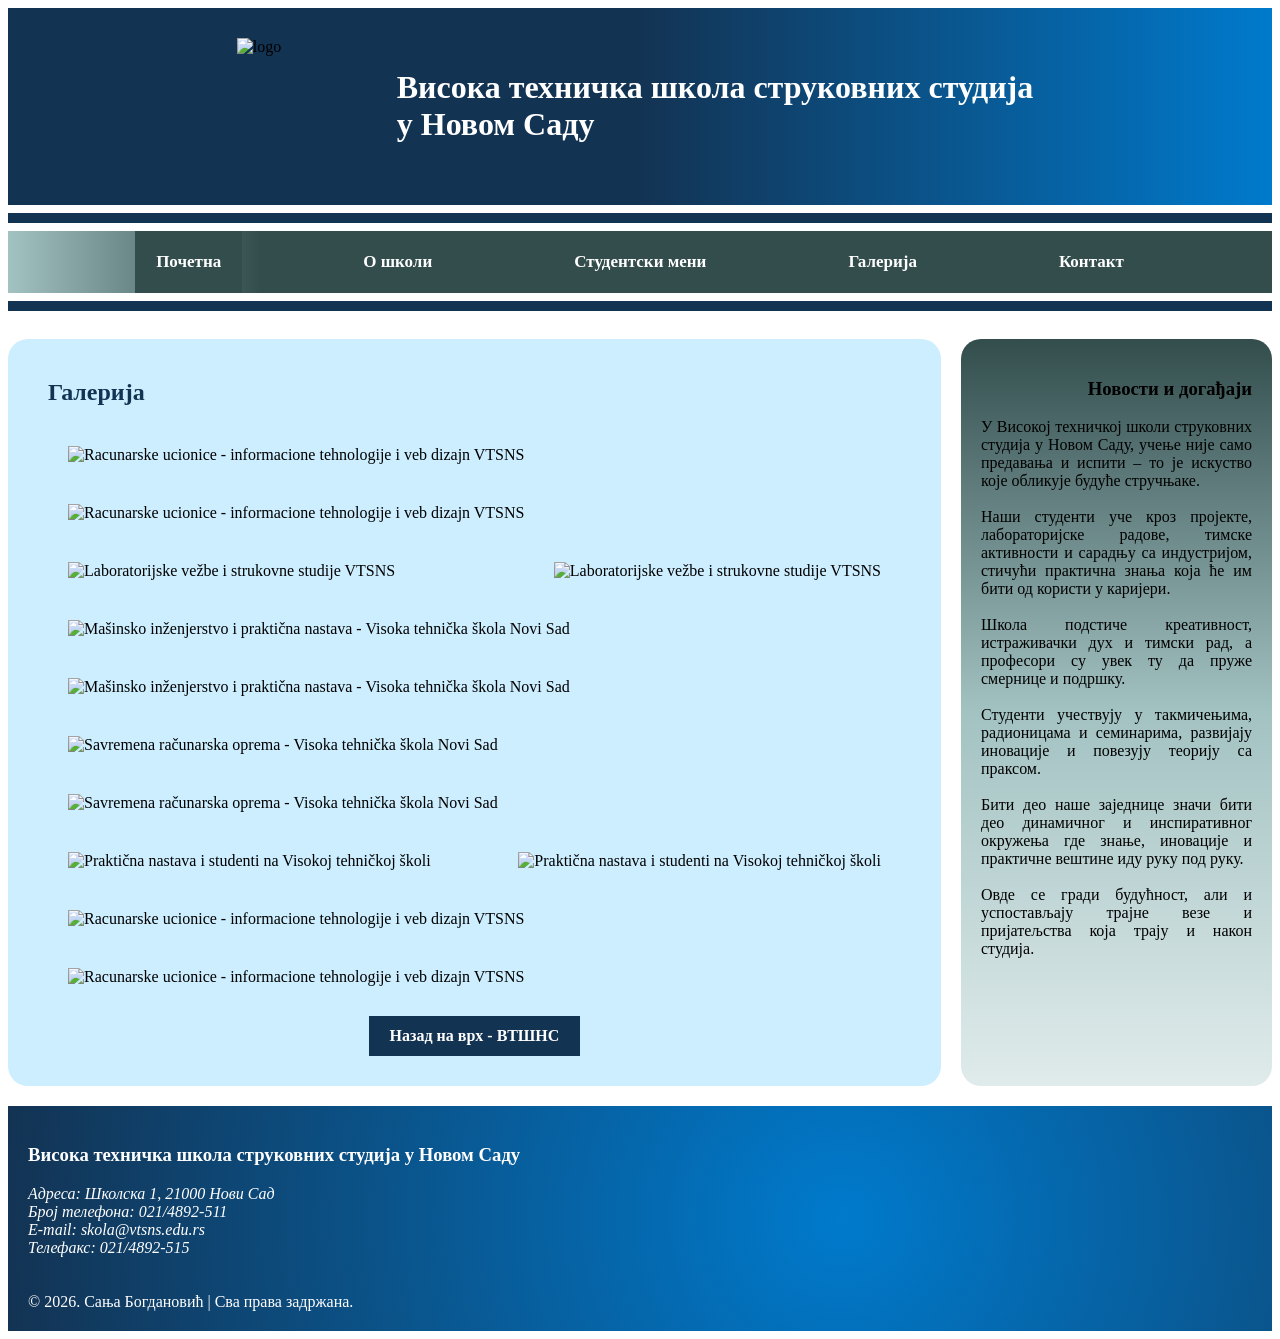
==== galerija.html @ fa399786 "Add files via upload" ====
<!DOCTYPE html>
<html lang="en">
<head>
    <link rel="icon" href="images/logo.png">
    <meta charset="UTF-8">
    <meta name="author" content="Сања Богдановић">
    <meta name="description" content="Zvanična prezentacija Visoke tehničke 
    škole strukovnih studija u Novom Sadu - VTSNS. Informacije o smerovima, 
    veb dizajnu, grafičkom dizajnu i studijama.">
    <meta name="keywords" content="visoka tehnicka skola, strukovne studije, 
    veb dizajn, visoka skola novi sad, informacione tehnologije, vtsns, 
    graficki dizajn, fakultet novi sad, visoka škola">
    <title>Document</title>
    <link rel="stylesheet" href="style.css">
</head>

<body>

<header>
    <img src="images/logo.jpg" alt="logo">
    <h1>Висока техничка школа струковних студија <br>
        у Новом Саду
    </h1>
</header>

    <hr>

<nav>

        <input type="checkbox" id="menu-toggle">
        <label for="menu-toggle" class="hamburger">
            <span></span>
            <span></span>
            <span></span>
        </label>

        <ul class="nav-linkovi">
            <li><a href="index.html" class="dugme">Почетна</a></li>
            <li><a href="oskoli.html" class="dugme">О школи</a></li>
            <li class="dropdown">
                <a href="#" class="dropbtn"> Студентски мени</a>
                <ul class="dropdown-content">
                    <li><a href="#">Распоред часова</a></li>
                    <li><a href="#">Испити и резултати</a></li>
                    <li><a href="#">Електронски дневник</a></li>
                    <li><a href="#">Библиотека</a></li>
                    <li><a href="#">Стипендија</a></li>
                    <li><a href="#">Обавештења</a></li>
                </ul>
            </li>
            <li><a href="galerija.html" class="dugme">Галерија</a></li> 
            <li><a href="kontakt.html" class="dugme">Контакт</a></li>
        </ul> 
</nav>

<hr>

    <div class="layout">

        <main> 
            <h2> Галерија</h2>
            <img src="images/slika1.jpg" class="slika2" alt="Racunarske ucionice - informacione tehnologije i veb dizajn VTSNS">
            <img src="images/slika2.jpg" class="slika2" alt="Racunarske ucionice - informacione tehnologije i veb dizajn VTSNS">
            <img src="images/slika11.jpg" class="slika1" alt="Laboratorijske vežbe i strukovne studije VTSNS">
            <img src="images/slika12.jpg" class="slika1" alt="Laboratorijske vežbe i strukovne studije VTSNS">
            <img src="images/slika19.jpg" class="slika2" alt="Mašinsko inženjerstvo i praktična nastava - Visoka tehnička škola Novi Sad">
            <img src="images/slika20.jpg" class="slika2" alt="Mašinsko inženjerstvo i praktična nastava - Visoka tehnička škola Novi Sad">
            <img src="images/slika15.jpg" class="slika1" alt="Savremena računarska oprema - Visoka tehnička škola Novi Sad">
            <img src="images/slika16.jpg" class="slika1" alt="Savremena računarska oprema - Visoka tehnička škola Novi Sad">
            <img src="images/slika17.jpg" class="slika2" alt="Praktična nastava i studenti na Visokoj tehničkoj školi">
            <img src="images/slika18.jpg" class="slika2" alt="Praktična nastava i studenti na Visokoj tehničkoj školi">
             <img src="images/slika13.jpg" class="slika1" alt="Racunarske ucionice - informacione tehnologije i veb dizajn VTSNS">
            <img src="images/slika14.jpg" class="slika1" alt="Racunarske ucionice - informacione tehnologije i veb dizajn VTSNS">
        

    <a href="#" class="dugme2">Назад на врх - ВТШНС</a>
  

        </main>


        <aside> 
            <h3>Новости и догађаји</h3>
            <p>У Високој техничкој школи струковних студија у Новом Саду, учење није само предавања и испити 
               – то је искуство које обликује будуће стручњаке. <br> <br>
               Наши студенти уче кроз пројекте, лабораторијске радове, 
               тимске активности и сарадњу са индустријом, стичући практична знања која ће им бити од користи у каријери. <br> <br>
               Школа подстиче креативност, истраживачки дух и тимски рад, а професори су увек ту да пруже смернице и подршку. <br> <br>
               Студенти учествују у такмичењима, радионицама и семинарима, развијају иновације и повезују теорију са праксом. <br> <br>
               Бити део наше заједнице значи бити део динамичног и инспиративног окружења где знање, иновације и практичне вештине 
               иду руку под руку. <br> <br>
               Овде се гради будућност, али и успостављају трајне везе и пријатељства која трају и након студија.
              </p>


        </aside>
   
   <footer>
            <h3> Висока техничка школа струковних студија у Новом Саду</h3>
            <address>Адреса: Школска 1, 21000 Нови Сад <br>  
             Број телефона: 021/4892-511 <br>
             E-mail: skola@vtsns.edu.rs <br>
             Телефакс: 021/4892-515 
             </address>
             <br> <br>
             <p1>&copy; 2026. Сања Богдановић | Сва права задржана.</p1>

        </footer> 
        </div> 

</body>
</html>
---- style.css ----
.layout{
    display: grid;
    grid-template-columns: 3fr 1fr;
    grid-template-rows: auto 1fr auto;
    grid-template-areas:
      "header header"
      "main sidebar"
      "footer footer";
    gap: 20px;
}

header{
    grid-area: header;
    padding: 20px;
    display: flex;
    justify-content: center;
    padding: 20px;
    background: linear-gradient(to right, #133353 50%, #007acc);
}

header img{
    width: 130px;
    height: 130px;
    padding: 10px;
}

header h1{
    color: white;
    font-family: 'Times New Roman', Times, serif;
    padding: 20px;
    font-weight: bold;
}


main{
    grid-area: main;
    background-color: #cceeff;
    padding: 20px 40px;
    max-width: 1200px;
    margin: auto;
    border-radius: 20px;
}

main h2{
    color: #133353;
}

.slika1{
    width: 46%;
    height: 30%;
    padding: 20px;
}

.slika2{
    width: 96%;
    height: 50%;
    padding: 20px;
}

.slika1, .slika2{
    transition: transform 0.3s ease;
}

.slika1:hover, .slika2:hover{
    transform: scale(1.05);
}

aside{
    grid-area: sidebar;
    background-color:  #b36b00;
    padding: 20px;
    border-radius: 20px;
    background: linear-gradient(to bottom, #334d4d, #a3c2c2, #e0ebeb);
}



aside h3{
    text-align: right;
}

footer{
    grid-area: footer;
    background-color: #133353;
    padding: 20px;
    background: radial-gradient(circle at 66% center ,  #007acc, #133353);
}

footer h3, address, p1{
    color: white;
}

nav{
    display: flex;
    justify-content: center;
    background-color:  #334d4d;
    background: linear-gradient(to left, #334d4d 80%,  #a3c2c2);
}

.dugme2{
    display: table;
    margin: 10px auto;
    background-color: #133353;
    color: white;
    text-decoration: none;
    padding: 10px 20px;
    border: 1px solid #133353;
    font-weight: bold;
}

.dugme2:hover{
    background-color: #334d4d;
    color: white;
    border: 1px solid #334d4d;
}

.dugme, .dropbtn{
    font-family: 'Times New Roman', Times, serif;
    border: 1px solid  #334d4d;
    background-color:  #334d4d;
    color: white;
    text-decoration: none;
    padding: 20px 20px;
    font-weight: bold;
    font-size: 17px;
    display: flex;
    align-items: center;
    cursor: pointer;
    transition: all 0.3s ease;
}

.dugme:hover, .dropbtn:hover{
    border: 1px solid #133353;
    background-color: #133353;
    color: white;
    text-decoration: none;
    font-weight: bold;
    transform: scale(1.05);
}

.dropdown{
    position: relative;
    display: flex;
}

.dropdown-content {
  display: none;
  position: absolute; 
  top: 100%;
  background-color: #334d4d;
  min-width: 180px;
  box-shadow: 0px 8px 16px rgba(0,0,0,0.2);
  z-index: 1;
  flex-direction: column;
  list-style: none;
  margin: 0;
  padding: 0;
}

.dropdown:hover .dropdown-content{
    display: flex;
}

.dropdown-content a{
    text-decoration: none;
}


body{
    text-align: justify;
}

hr{
    border: 5px solid #133353;
}



.kontakt-forma{
    display: flex;
    flex-direction: column;
    max-width: 500px;
    margin: 20px auto;
    padding: 20px;
    background-color: white;
    border: 1px solid #133353;
    border-radius: 8px;
}

.kontakt-forma label{
    margin-top: 10px;
    margin-bottom: 5px;
    font-weight: bold;
    color: #334d4d;
}

.kontakt-forma input, 
.kontakt-forma textarea, 
.kontakt-forma select{
    padding: 15px;
    border: 1px solid #133353;
    border-radius: 4px;
    font-size: 16px;
    resize: vertical;
}

.kontakt-forma button{
    margin-top: 15px;
    padding: 10px;
    background-color: #133353;
    color: white;
    border: none;
    border-radius: 4px;
    font-weight: bold;
    cursor: pointer;
    transition: background-color 0,3s;
}

.kontakt-forma button:hover{
    background-color: #334d4d;
}


@media (max-width:768px){
    .slika1{
        width: 48%;
        padding: 10px;
    }
    .slika2{
        width: 96%;
        padding: 10px;
    }
}

@media (max-width: 480px){
    .slika1, .slika2{
        width: 95%;
        padding: 10px;
        display: block;
        margin: 10px auto;
    }
}

@media(max-width:768px){
    .layout{
        grid-template-columns: 1fr;
        grid-template-areas: 
        "header"
        "main"
        "sidebar"
        "footer";
    }
}




.nav-linkovi{
    list-style: none;
    display: flex;
    gap: 100px;
    margin: 0;
    padding: 0;
}




.hamburger{
    display: none;
    flex-direction: column;
    gap: 5px;
    cursor: pointer;
    margin: 10px;
}

.hamburger span{
        width: 25px;
        height: 3px;
        background-color: white;
    }

#menu-toggle{
    display: none;
}

@media (max-width: 768px) {
    nav {
        display: flex;
        align-items: center;
        justify-content: flex-start;
        min-height: 60px;
        padding: 0 10px;
        position: relative;
        background-color: #334d4d;
        border-bottom: 2px solid #133353;
    }

    .hamburger {
        display: flex;
        flex-direction: column;
       
        cursor: pointer;
      
    }

    .nav-linkovi {
        display: none;
        position: absolute;
        top: 100%;
        left: 0;
        width: 50%;
        padding: 0;
        margin: 0;
        list-style: none;
        z-index: 1;
    }

    #menu-toggle:checked + .hamburger + .nav-linkovi {
        display: block; 
    }

    .nav-linkovi li {
        display: block; 
        margin: 0; 
        padding: 0; 
        position: relative;
    }

    .nav-linkovi li > a.dugme,
    .nav-linkovi li > a.dropbtn {
        display: block;
        width: 100%;
        padding: 8px 0;
        margin: 0;
        text-align: center;
        background-color: #334d4d;
        color: white;
    }

    .dropdown-content {
        display: none;
        position: static; 
        top: 100%;
        left: 0;
        width: 100%;
        background-color: #334d4d;
        padding: 0;
        margin: 0;
        border-top: 1px solid #133353;
        z-index: 1;
    }
    

    .dropdown:hover .dropdown-content,
    .dropdown:focus-within .dropdown-content {
        display: flex;
    }
}

    .dropdown-content a {
        display: block;
        padding: 8px 0;
        margin: 0;
        height: auto;
        border-top: 1px solid #133353;
        color: white;
    }

    .dropdown-content a:hover {
        background-color: #133353;
        color: white;
    }
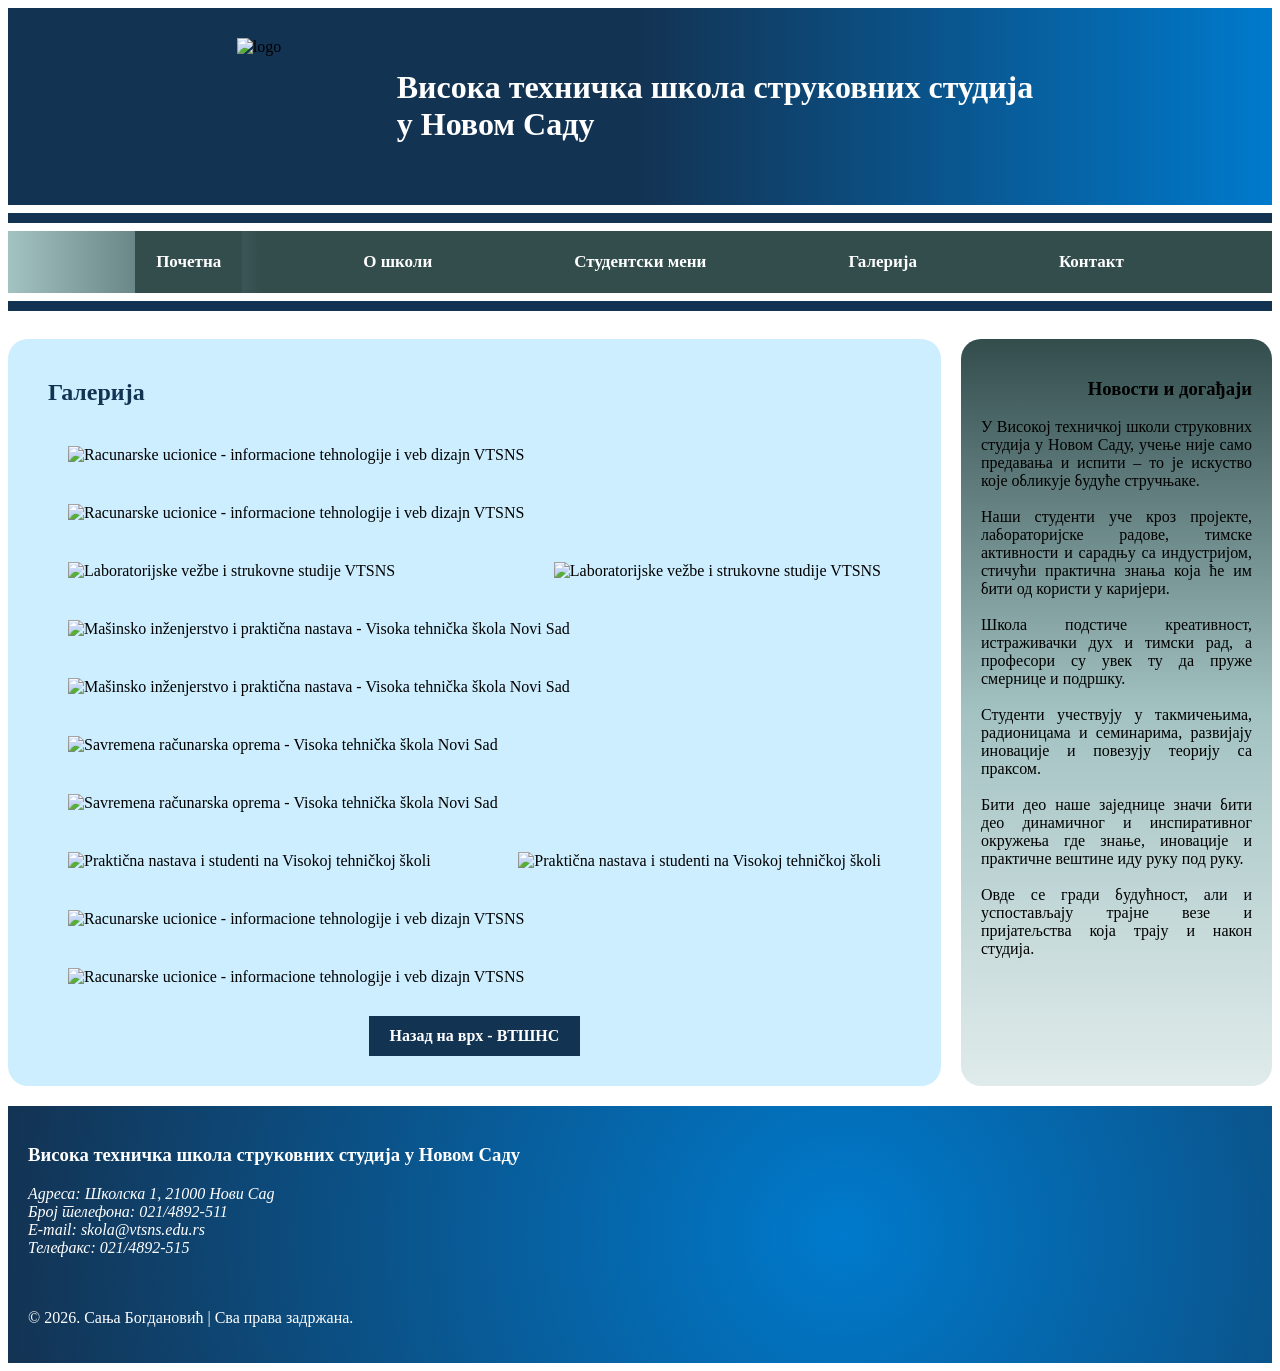
==== commit 583bda7b: "Add files via upload" ====
--- a/galerija.html
+++ b/galerija.html
@@ -1,5 +1,5 @@
 <!DOCTYPE html>
-<html lang="en">
+<html lang="sr-Cyrl">
 <head>
     <link rel="icon" href="images/logo.png">
     <meta charset="UTF-8">
@@ -103,7 +103,7 @@
              Телефакс: 021/4892-515 
              </address>
              <br> <br>
-             <p1>&copy; 2026. Сања Богдановић | Сва права задржана.</p1>
+             <p style="color: white;">&copy; 2026. Сања Богдановић | Сва права задржана.</p>
 
         </footer> 
         </div> 
